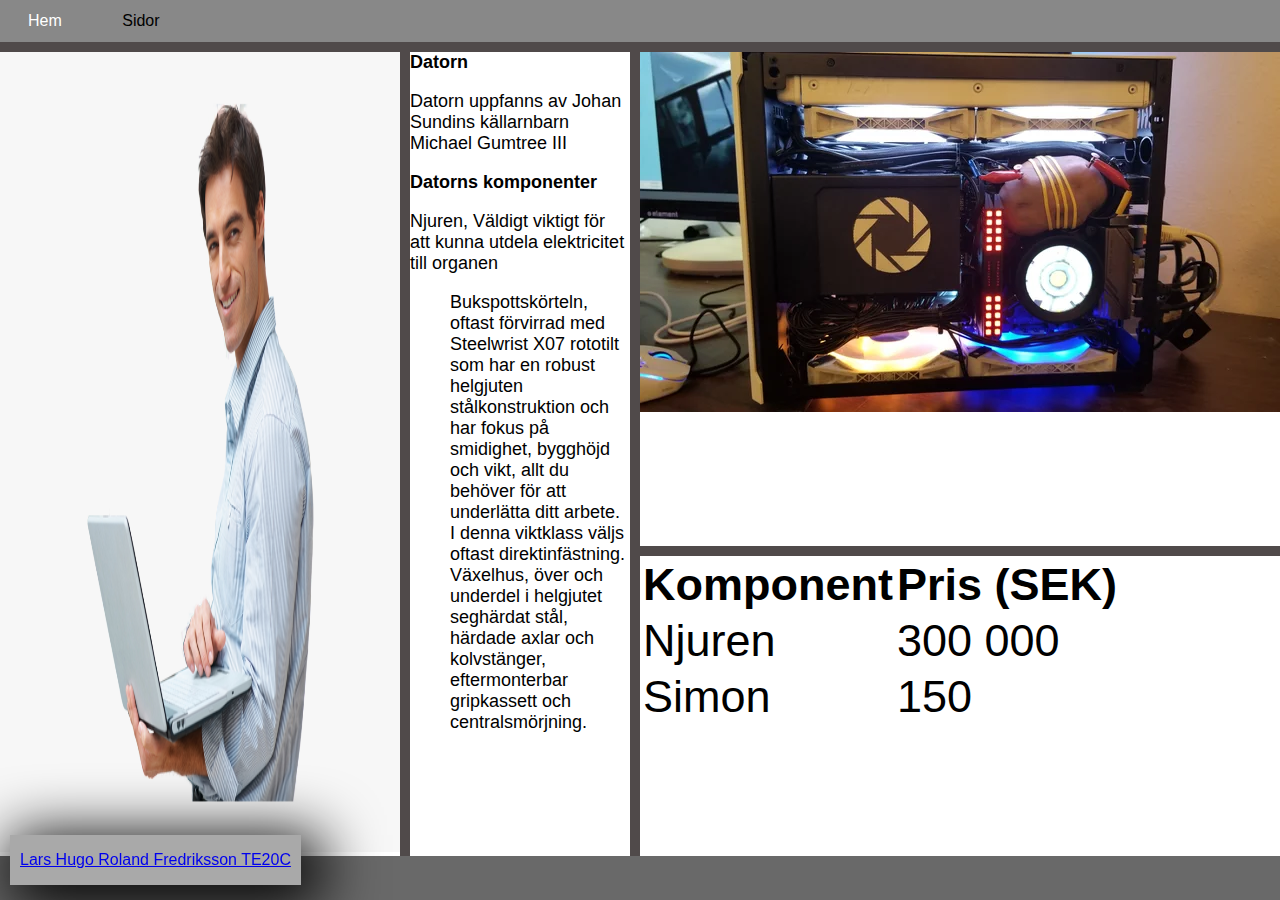
==== index.html @ c569bda9 "Thead, tbody, th scope, dt, dl, dd och attributer tillagd. :-)" ====
<!DOCTYPE html>
<html lang="en">
<head>
    <meta charset="UTF-8">
    <meta http-equiv="X-UA-Compatible" content="IE=edge">
    <meta name="viewport" content="width=device-width, initial-scale=1.0">
    <link rel="stylesheet" href="style.css">
    <link rel="stylesheet" href="index.css">
    <title>Hem</title>
</head>
<body>
    <nav>
        <div class="container">
            <ul class="menu-main">
                <li><a class="nav-head" href="index.html">Hem</a></li>
                <li><a href="">Sidor</a>
                    <div class="menu-sub">
                        <ul>
                            <li><a href="index.html">Hem</a></li>
                            <li><a href="cpu.html">CPU</a></li>
                            <li><a href="gpu.html">GPU</a></li>
                            <li><a href="ram.html">RAM</a></li>
                            <li><a href="hdd.html">HDD</a></li>
                        </ul>
                    </div>
                </li>
            </ul>
        </div>
    </nav>

    <div class="grid-container">
        <div class="sak3">
            <img height="800" width="400" src="computerman.png" alt="man med dator">
        </div>
    
        <div class="sak4">
           
            <dt>
                <strong>
                    Datorn
                </strong>
            </dt>

            <dl>
                Datorn uppfanns av Johan Sundins källarnbarn Michael Gumtree III
            </dl>

            <p>
                <strong>
                    Datorns komponenter
                </strong>
            </p>

            <dl>
                Njuren, Väldigt viktigt för att kunna utdela elektricitet till organen
            </dl>

            <dd>
                Bukspottskörteln, oftast förvirrad med Steelwrist X07 rototilt som har en robust helgjuten stålkonstruktion och har fokus på smidighet, 
                bygghöjd och vikt, allt du behöver för att underlätta ditt arbete. I denna viktklass väljs oftast direktinfästning. 
                Växelhus, över och underdel i helgjutet seghärdat stål, härdade axlar och kolvstänger, eftermonterbar gripkassett och centralsmörjning.
            </dd>
        
        </div>
        <div class="sak5">
            <img src="potato.png" alt="bild på potatis dator">
        </div>
        <div class="sak6">
           <table>
               <caption>
                   <thead>
                     <tr>
                        <th scope="col">Komponent</th>
                        <th scope="col">Pris (SEK)</th>
                     </tr>
                </thead>
                 <tbody>
                    <tr>
                       <td>Njuren</td>
                       <td>300 000</td>
                    </tr>
                    <tr>
                        <td>Simon</td>
                        <td>150</td>
                    </tr>
                 </tbody>
               </caption>
           </table>
        </div>
    </div>
    
        <footer>
            <div class="namn">
                <p><a href="https://sv.wikipedia.org/wiki/Among_Us" rel="amog">Lars Hugo Roland Fredriksson TE20C</a></p>  
            </div>        
        </footer>

</body>
</html>
---- style.css ----
body {
    background: rgb(105, 105, 105);
    margin: 0;
    font-family: 'Roboto', sans-serif;
}
.container {
    max-width: 100vh;
}

.namn { /* Namn på class */
    position: fixed; /* Position på sida */
    left: 10px;
    bottom: 15px; /* Botten på sidan */
    padding-left: 10px; /* Kudde på vänster sida */
    padding-right: 10px; /* Kudde på höger sida */
    background-color: rgb(169, 169, 169); /* Bakgrundsfärg */
    box-shadow: 10px 10px 60px 10px; /* Skugga */
}

nav {
    background: rgb(136, 136, 136);
}
nav ul {
    margin: 0;
    padding: 0;
    list-style: none;
    position: relative; /* Position kommer att vara relativ till min ul i min nav */
    text-align: left;
}
.nav-head {
    text-align: center;
}
nav li {
    display: inline-block;
}

nav a {
    color: rgb(0, 0, 0);
    text-decoration: none;
    display: block;
    padding: .75em 1.75em;
}

nav li:hover a {
    color: #fff;
}

nav a:hover {
    color: #444;
}

.menu-sub {
    position: absolute;
    background: rgb(110, 110, 110);
    width: 40%;
    display: none;
}

nav li:hover .menu-sub { /* När man *hoverar* över nav bar itemet så visas den */
    display: block;
}

.menu-sub li {
    display: block;
}
---- index.css ----
.grid-container { /* Namn på class*/
    display: grid; /* Visa det hära som en grid */
    grid-template-areas: /* Positioner för class i grid */
      'Text1 Text1 Text2 Text2 Text3 Text3'
      'Text1 Text1 Text2 Text2 Text3 Text3'
      'Text1 Text1 Text2 Text2 Text4 Text4'
      'Text1 Text1 Text2 Text2 Text4 Text4';
    grid-gap: 10px; /* Mellan rum per cell */
    background-color: rgb(80, 74, 74); /* Bakgrundsfärg */
    padding-top: 10px;
}

dt{
    font-size: large;
}

.grid-container > div { /* Div inuti class grid-container */
    background-color: white; /* Bakgrundsfärg */
}

.sak3 { /* Namn på class */ 
    grid-area: Text1; /* Namn i grid-template-areas */ 
}

.sak4 { /* Namn på class */
    grid-area: Text2; /* Namn i grid-template-areas */
    font-size: large;
}

.sak5 { /* Namn på class */
    grid-area: Text3; /* Namn i grid-template-areas */ 
}

.sak6 {
    grid-area: Text4;
    font-size: 45px;
}
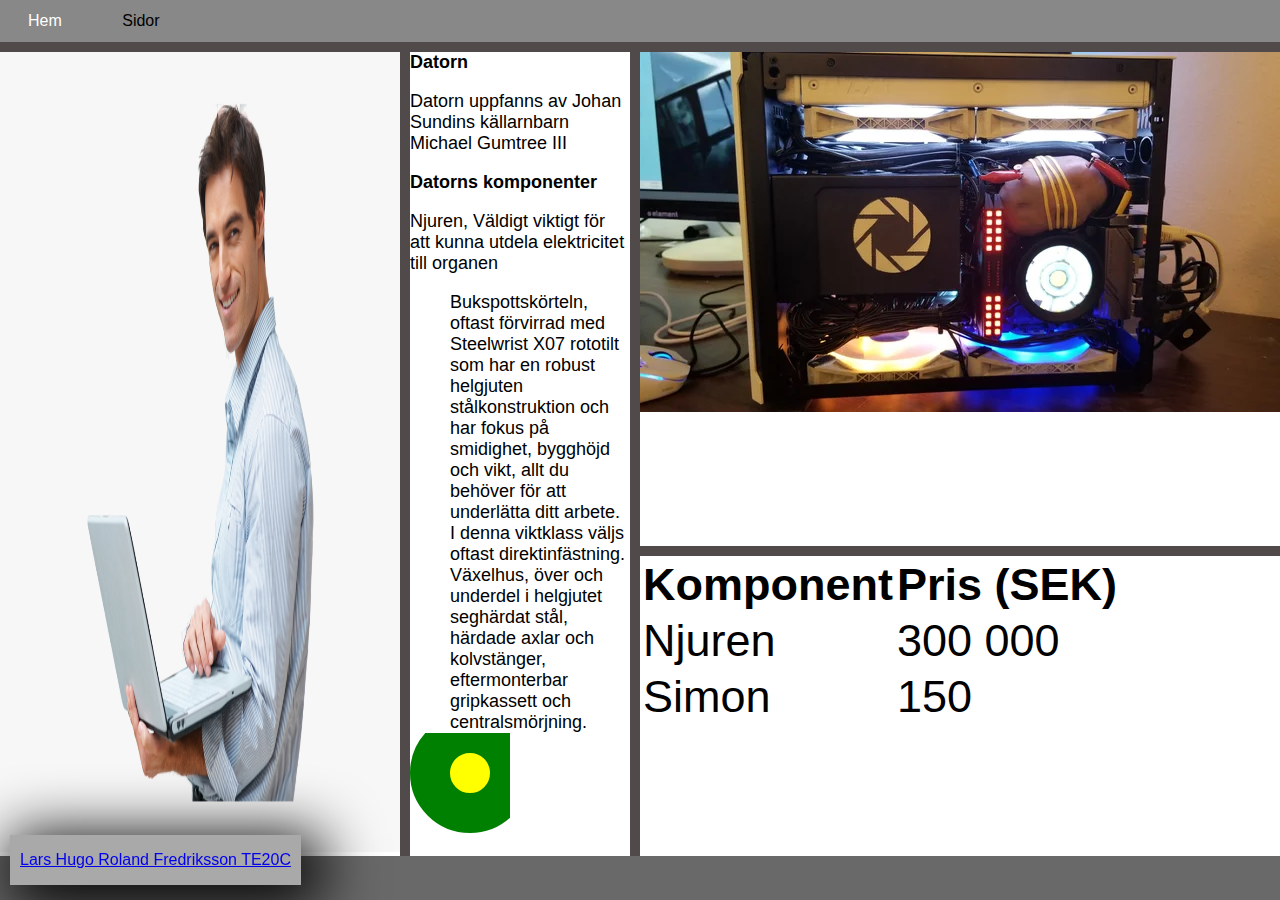
==== commit 85215f27: "Lade till video, lade till ny font, väldigt coolt. blankade börsen..." ====
--- a/index.html
+++ b/index.html
@@ -60,7 +60,13 @@
                 bygghöjd och vikt, allt du behöver för att underlätta ditt arbete. I denna viktklass väljs oftast direktinfästning. 
                 Växelhus, över och underdel i helgjutet seghärdat stål, härdade axlar och kolvstänger, eftermonterbar gripkassett och centralsmörjning.
             </dd>
-        
+            
+            <svg width="100" height="100">
+                <circle cx="60" cy="40" r="40"
+                stroke="green" stroke-width="40" fill="yellow" />
+              Sorry, your browser does not support inline SVG dunkass.
+            </svg>
+
         </div>
         <div class="sak5">
             <img src="potato.png" alt="bild på potatis dator">
--- a/style.css
+++ b/style.css
@@ -1,8 +1,11 @@
 body {
     background: rgb(105, 105, 105);
     margin: 0;
-    font-family: 'Roboto', sans-serif;
+    font-family:  'Oswald', sans-serif;
 }
+
+@import url('https://fonts.googleapis.com/css2?family=Oswald:wght@700&display=swap');
+
 .container {
     max-width: 100vh;
 }
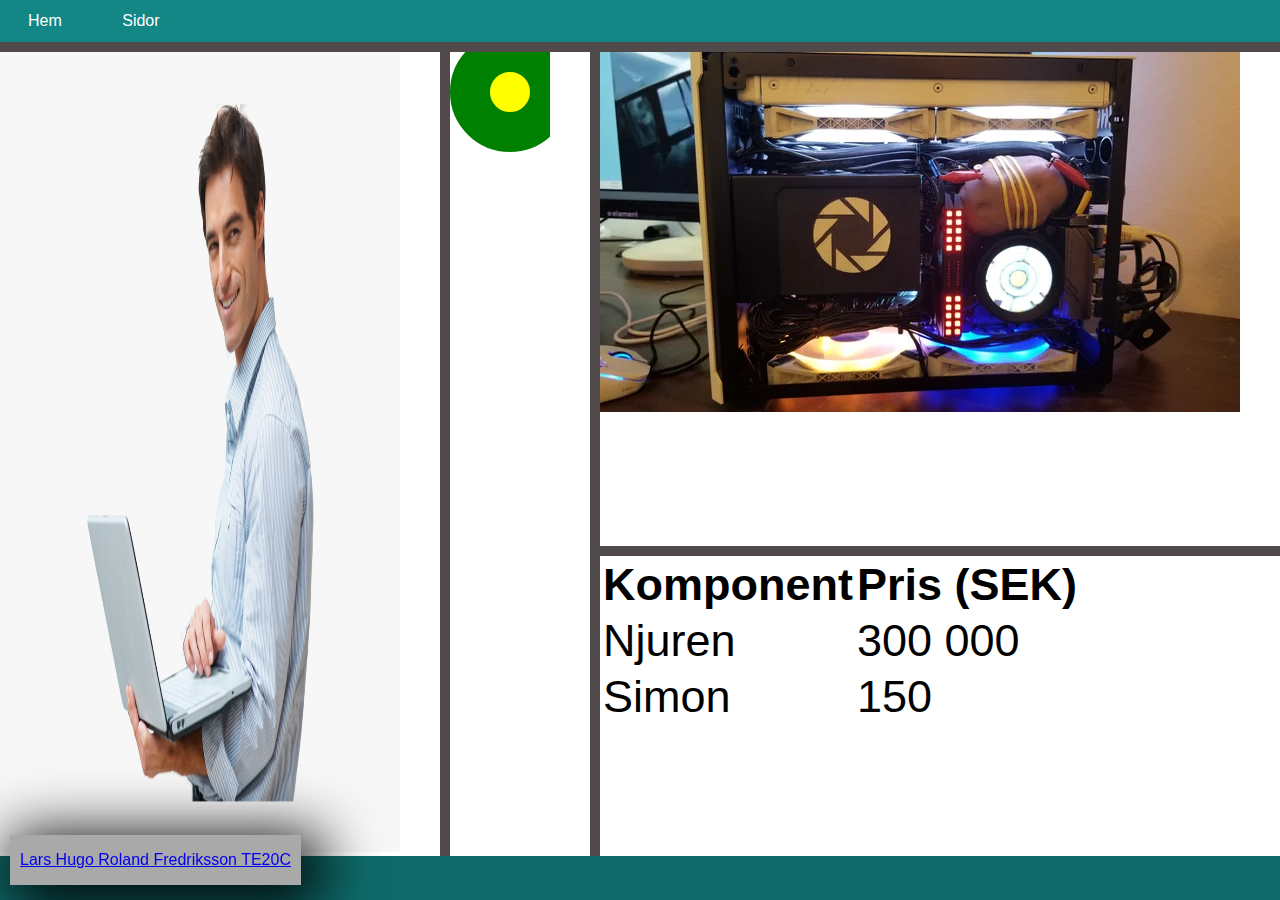
==== commit 3c29f0d8: "fixade lite valideringsfel" ====
--- a/index.html
+++ b/index.html
@@ -35,36 +35,10 @@
     
         <div class="sak4">
            
-            <dt>
-                <strong>
-                    Datorn
-                </strong>
-            </dt>
-
-            <dl>
-                Datorn uppfanns av Johan Sundins källarnbarn Michael Gumtree III
-            </dl>
-
-            <p>
-                <strong>
-                    Datorns komponenter
-                </strong>
-            </p>
-
-            <dl>
-                Njuren, Väldigt viktigt för att kunna utdela elektricitet till organen
-            </dl>
-
-            <dd>
-                Bukspottskörteln, oftast förvirrad med Steelwrist X07 rototilt som har en robust helgjuten stålkonstruktion och har fokus på smidighet, 
-                bygghöjd och vikt, allt du behöver för att underlätta ditt arbete. I denna viktklass väljs oftast direktinfästning. 
-                Växelhus, över och underdel i helgjutet seghärdat stål, härdade axlar och kolvstänger, eftermonterbar gripkassett och centralsmörjning.
-            </dd>
-            
+   
             <svg width="100" height="100">
                 <circle cx="60" cy="40" r="40"
                 stroke="green" stroke-width="40" fill="yellow" />
-              Sorry, your browser does not support inline SVG dunkass.
             </svg>
 
         </div>
@@ -73,7 +47,7 @@
         </div>
         <div class="sak6">
            <table>
-               <caption>
+            <caption>
                    <thead>
                      <tr>
                         <th scope="col">Komponent</th>
@@ -90,7 +64,7 @@
                         <td>150</td>
                     </tr>
                  </tbody>
-               </caption>
+            </caption>
            </table>
         </div>
     </div>
--- a/style.css
+++ b/style.css
@@ -1,27 +1,27 @@
 body {
-    background: rgb(105, 105, 105);
+    background: hsl(180, 75%, 24%);
     margin: 0;
     font-family:  'Oswald', sans-serif;
 }
 
-@import url('https://fonts.googleapis.com/css2?family=Oswald:wght@700&display=swap');
+@import url('https://fonts.googleapis.com/css2?family=Oswald:wght@700&display=swap'); /* Importerar en extern font */
 
 .container {
     max-width: 100vh;
 }
 
-.namn { /* Namn på class */
-    position: fixed; /* Position på sida */
+.namn { 
+    position: fixed;
     left: 10px;
-    bottom: 15px; /* Botten på sidan */
-    padding-left: 10px; /* Kudde på vänster sida */
-    padding-right: 10px; /* Kudde på höger sida */
-    background-color: rgb(169, 169, 169); /* Bakgrundsfärg */
-    box-shadow: 10px 10px 60px 10px; /* Skugga */
+    bottom: 15px; 
+    padding-left: 10px;
+    padding-right: 10px;
+    background-color: rgb(169, 169, 169);
+    box-shadow: 10px 10px 60px 10px;
 }
 
 nav {
-    background: rgb(136, 136, 136);
+    background: hsl(180, 75%, 30%);
 }
 nav ul {
     margin: 0;
@@ -38,7 +38,7 @@
 }
 
 nav a {
-    color: rgb(0, 0, 0);
+    color: hsl(0, 0%, 100%);
     text-decoration: none;
     display: block;
     padding: .75em 1.75em;
@@ -54,8 +54,8 @@
 
 .menu-sub {
     position: absolute;
-    background: rgb(110, 110, 110);
-    width: 40%;
+    background: hsl(180, 50%, 50%);
+    width: 12%;
     display: none;
 }
 
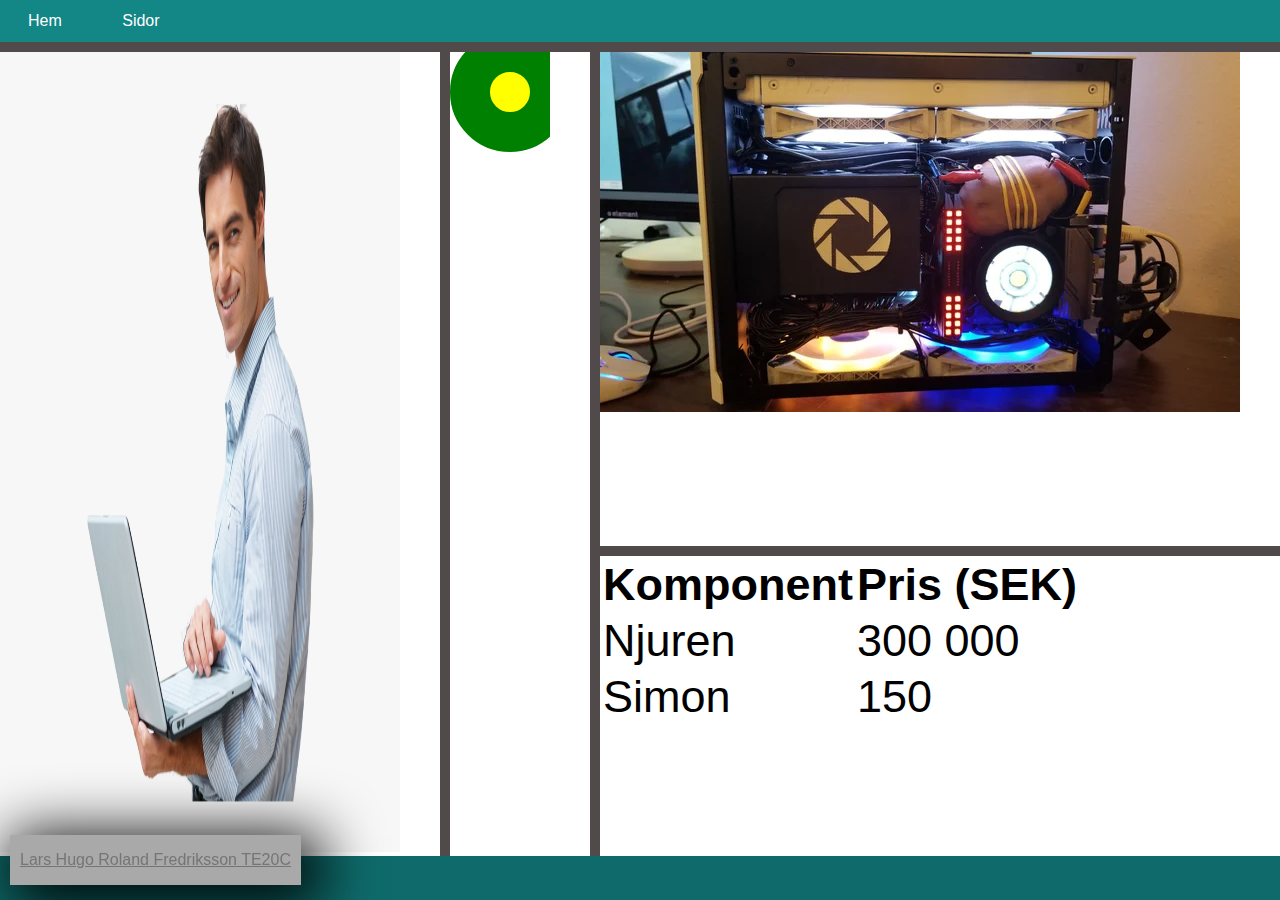
==== commit 8c1b48d6: "Inte färdig än men behöver häjllpppp" ====
--- a/index.html
+++ b/index.html
@@ -1,5 +1,5 @@
 <!DOCTYPE html>
-<html lang="en">
+<html lang="sv">
 <head>
     <meta charset="UTF-8">
     <meta http-equiv="X-UA-Compatible" content="IE=edge">
@@ -37,8 +37,7 @@
            
    
             <svg width="100" height="100">
-                <circle cx="60" cy="40" r="40"
-                stroke="green" stroke-width="40" fill="yellow" />
+                <circle cx="60" cy="40" r="40" stroke="green" stroke-width="40" fill="yellow" />  <!-- En circel ritad mha svg -->
             </svg>
 
         </div>
@@ -46,26 +45,26 @@
             <img src="potato.png" alt="bild på potatis dator">
         </div>
         <div class="sak6">
-           <table>
-            <caption>
-                   <thead>
-                     <tr>
-                        <th scope="col">Komponent</th>
-                        <th scope="col">Pris (SEK)</th>
-                     </tr>
-                </thead>
-                 <tbody>
-                    <tr>
-                       <td>Njuren</td>
-                       <td>300 000</td>
-                    </tr>
-                    <tr>
-                        <td>Simon</td>
-                        <td>150</td>
-                    </tr>
-                 </tbody>
-            </caption>
-           </table>
+            <table>
+                
+                    <thead>
+                        <tr>
+                            <th scope="col">Komponent</th>
+                            <th scope="col">Pris (SEK)</th>
+                        </tr>
+                    </thead>
+                    <tbody>
+                        <tr>
+                            <td>Njuren</td>
+                            <td>300 000</td>
+                        </tr>
+                        <tr>
+                            <td>Simon</td>
+                            <td>150</td>
+                        </tr>
+                    </tbody>
+                
+            </table>
         </div>
     </div>
     
--- a/style.css
+++ b/style.css
@@ -5,6 +5,11 @@
 }
 
 @import url('https://fonts.googleapis.com/css2?family=Oswald:wght@700&display=swap'); /* Importerar en extern font */
+
+@font-face {
+    font-family:  'Oswald', sans-serif;
+    src: url("font/Oswald_sans-serif.ttf")
+}
 
 .container {
     max-width: 100vh;
@@ -18,6 +23,22 @@
     padding-right: 10px;
     background-color: rgb(169, 169, 169);
     box-shadow: 10px 10px 60px 10px;
+}
+
+a:link {
+    color: rgb(117, 117, 117);
+}
+a:visited {
+    color:hsl(0, 0%, 100%)
+}
+a:focus {
+    color:hsl(180, 13%, 46%)
+}
+a:hover {
+    color: #444;
+}
+a:active {
+    color: #fff;
 }
 
 nav {
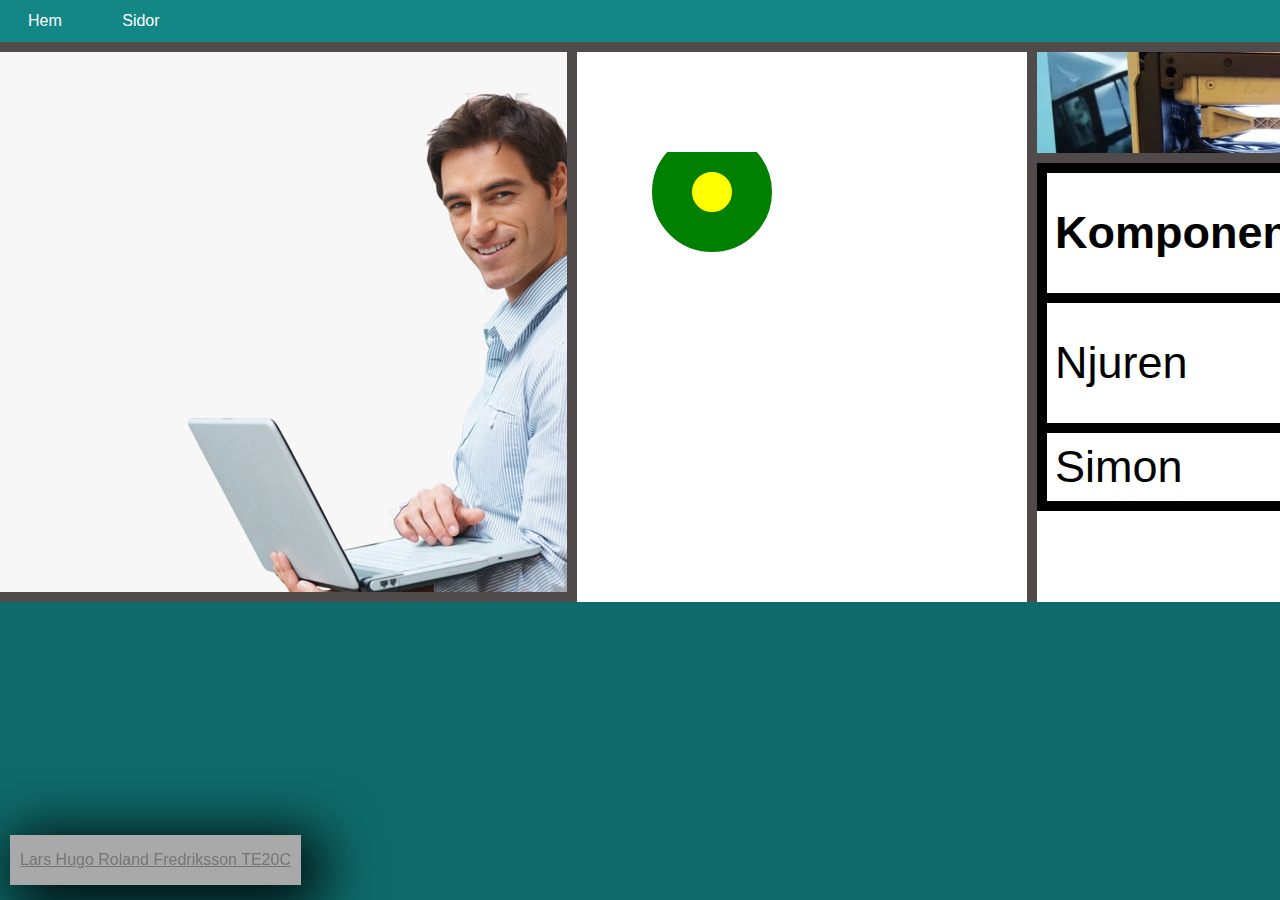
==== commit 263354b9: "Ändrat lite" ====
--- a/index.html
+++ b/index.html
@@ -30,19 +30,15 @@
 
     <div class="grid-container">
         <div class="sak3">
-            <img height="800" width="400" src="computerman.png" alt="man med dator">
         </div>
     
         <div class="sak4">
-           
-   
-            <svg width="100" height="100">
+            <svg>
                 <circle cx="60" cy="40" r="40" stroke="green" stroke-width="40" fill="yellow" />  <!-- En circel ritad mha svg -->
             </svg>
 
         </div>
         <div class="sak5">
-            <img src="potato.png" alt="bild på potatis dator">
         </div>
         <div class="sak6">
             <table>
--- a/style.css
+++ b/style.css
@@ -6,10 +6,6 @@
 
 @import url('https://fonts.googleapis.com/css2?family=Oswald:wght@700&display=swap'); /* Importerar en extern font */
 
-@font-face {
-    font-family:  'Oswald', sans-serif;
-    src: url("font/Oswald_sans-serif.ttf")
-}
 
 .container {
     max-width: 100vh;
--- a/index.css
+++ b/index.css
@@ -14,25 +14,45 @@
     font-size: large;
 }
 
+table {
+    border-collapse: collapse;
+}
+
+td, th {
+    border: 10px solid #000000;
+    text-align: left;
+    padding: 8px;
+}
+
 .grid-container > div { /* Div inuti class grid-container */
     background-color: white; /* Bakgrundsfärg */
 }
 
 .sak3 { /* Namn på class */ 
+    background-image: url(computerman.png);
+    background-repeat: no-repeat;
     grid-area: Text1; /* Namn i grid-template-areas */ 
+    width: 63vh;
+    height: 60vh;
 }
 
 .sak4 { /* Namn på class */
     grid-area: Text2; /* Namn i grid-template-areas */
     font-size: large;
+    text-align: center;
+    padding-top: 100px;
+    width: 450px;
+    height: 450px;
 }
 
 .sak5 { /* Namn på class */
     grid-area: Text3; /* Namn i grid-template-areas */ 
+    background-image: url(potato.png);
 }
 
 .sak6 {
-    grid-area: Text4;
+    
+    grid-area: Text4; /* Namn i grid-template-areas */
     font-size: 45px;
 }
 
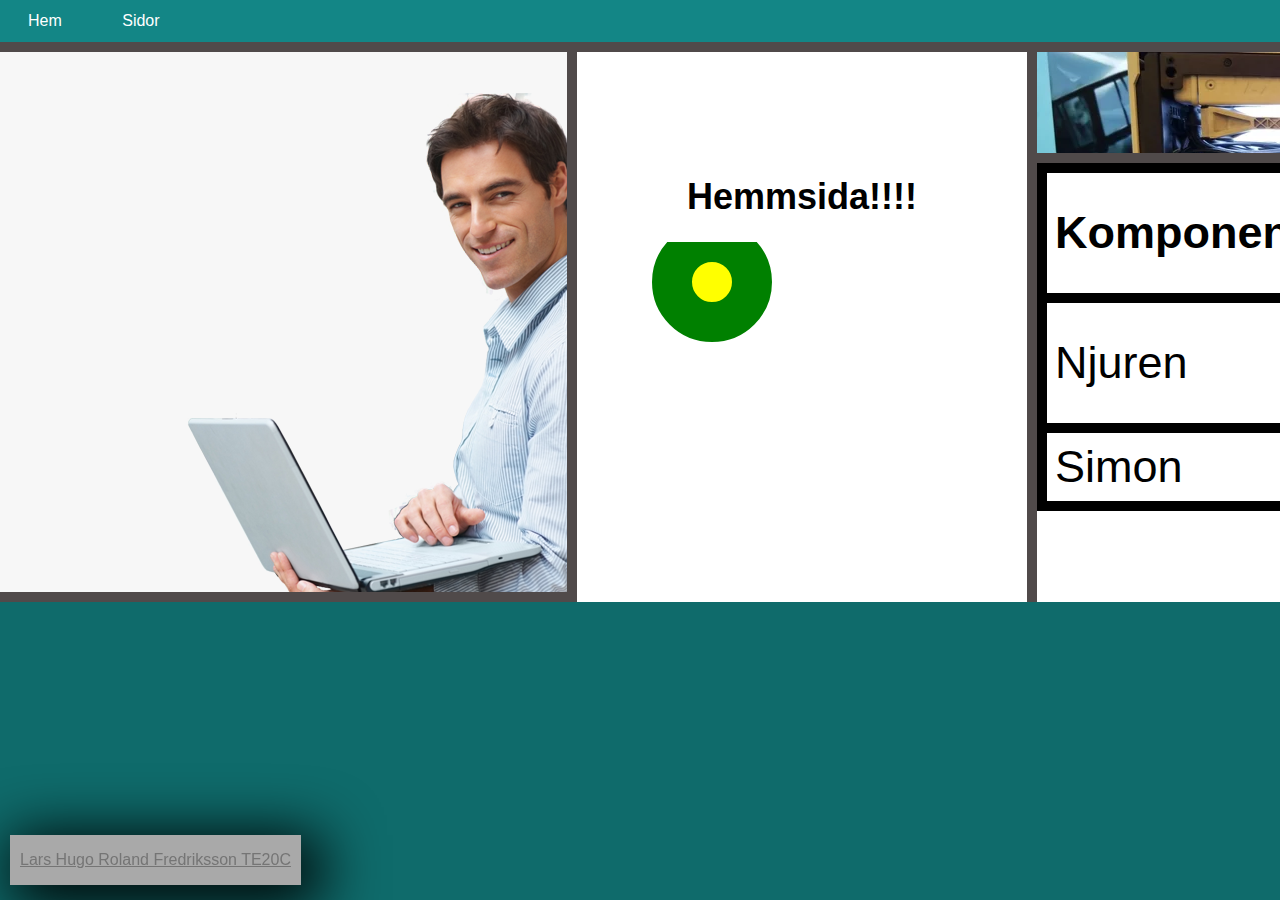
==== commit 74243aaa: "Sista innan feedback på sidan, antar att det blir mycket..." ====
--- a/index.html
+++ b/index.html
@@ -33,10 +33,13 @@
         </div>
     
         <div class="sak4">
+            <h1>
+                Hemmsida!!!!
+            </h1>
             <svg>
                 <circle cx="60" cy="40" r="40" stroke="green" stroke-width="40" fill="yellow" />  <!-- En circel ritad mha svg -->
             </svg>
-
+            
         </div>
         <div class="sak5">
         </div>
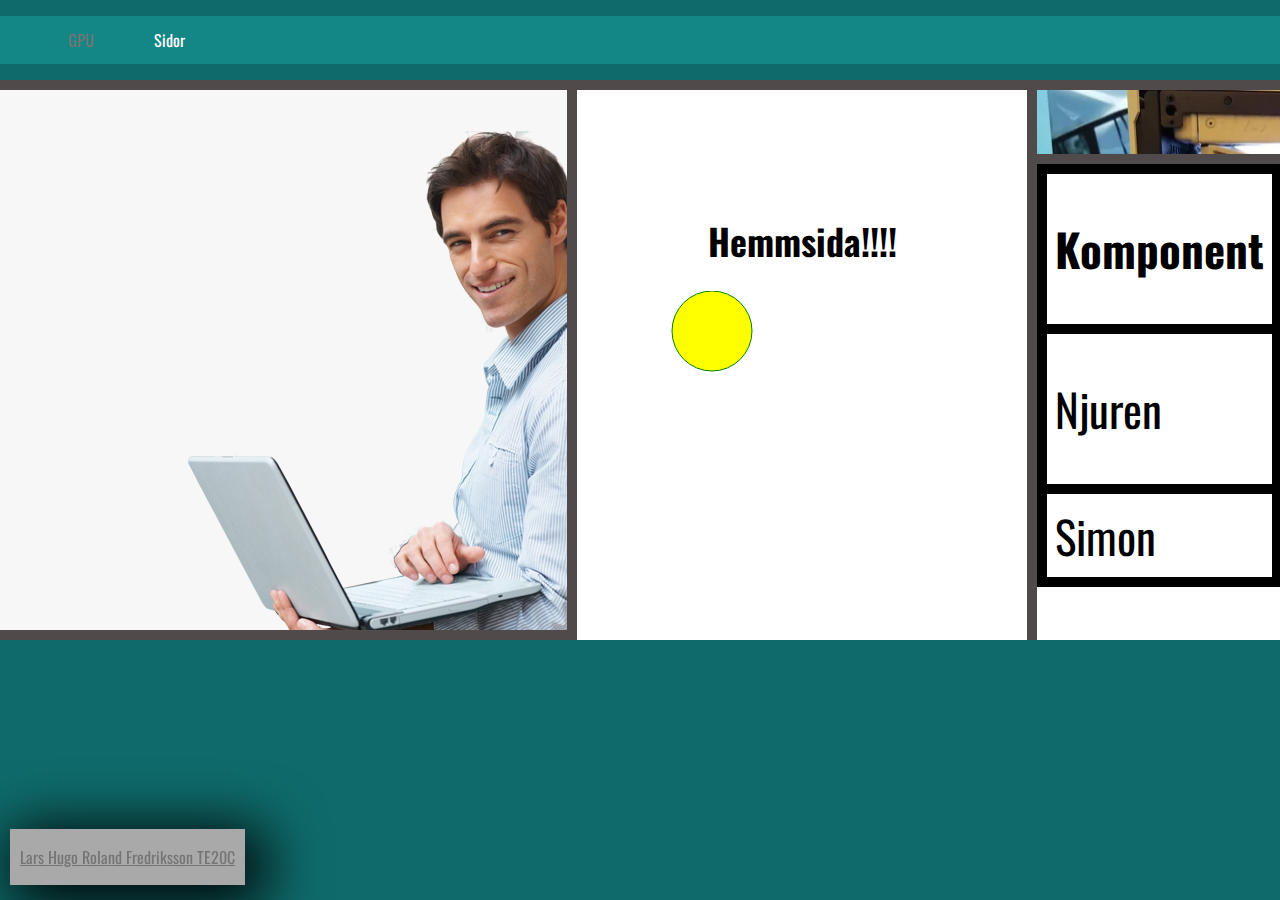
==== commit ef271ec8: "Fixade lite kompletteringskrav :-), o.o nu väntar vi........." ====
--- a/index.html
+++ b/index.html
@@ -11,8 +11,8 @@
 <body>
     <nav>
         <div class="container">
-            <ul class="menu-main">
-                <li><a class="nav-head" href="index.html">Hem</a></li>
+            <ol>
+                <li><a class="nav-head" href="gpu.html">GPU</a></li>
                 <li><a href="">Sidor</a>
                     <div class="menu-sub">
                         <ul>
@@ -24,54 +24,53 @@
                         </ul>
                     </div>
                 </li>
-            </ul>
+            </ol>
         </div>
     </nav>
-
-    <div class="grid-container">
-        <div class="sak3">
+    <main>
+        <div class="grid-container"> <!--Innehåll för grid-->
+            <div class="sak3">
+            </div>
+        
+            <div class="sak4">
+                <h1>
+                    Hemmsida!!!!
+                </h1>
+                <svg>
+                    <circle cx="60" cy="40" r="40" stroke="green" fill="yellow" />  <!-- En circel ritad mha svg -->
+                </svg>
+                
+            </div>
+            <div class="sak5">
+            </div>
+            <div class="sak6">
+                <table>
+                    <thead>
+                            
+                            <tr>
+                                <th scope="col">Komponent</th>
+                                <th scope="col">Pris (SEK)</th>
+                            </tr>
+                        </thead>
+                        <tbody>
+                            <tr>
+                                <td>Njuren</td>
+                                <td>300 000</td>
+                            </tr>
+                            <tr>
+                                <td>Simon</td>
+                                <td>150</td>
+                            </tr>
+                    </tbody>
+                </table>
+            </div>
         </div>
-    
-        <div class="sak4">
-            <h1>
-                Hemmsida!!!!
-            </h1>
-            <svg>
-                <circle cx="60" cy="40" r="40" stroke="green" stroke-width="40" fill="yellow" />  <!-- En circel ritad mha svg -->
-            </svg>
-            
-        </div>
-        <div class="sak5">
-        </div>
-        <div class="sak6">
-            <table>
-                
-                    <thead>
-                        <tr>
-                            <th scope="col">Komponent</th>
-                            <th scope="col">Pris (SEK)</th>
-                        </tr>
-                    </thead>
-                    <tbody>
-                        <tr>
-                            <td>Njuren</td>
-                            <td>300 000</td>
-                        </tr>
-                        <tr>
-                            <td>Simon</td>
-                            <td>150</td>
-                        </tr>
-                    </tbody>
-                
-            </table>
-        </div>
-    </div>
-    
-        <footer>
-            <div class="namn">
-                <p><a href="https://sv.wikipedia.org/wiki/Among_Us" rel="amog">Lars Hugo Roland Fredriksson TE20C</a></p>  
-            </div>        
-        </footer>
-
+        
+            <footer>
+                <div class="namn">
+                    <p><a href="https://sv.wikipedia.org/wiki/Among_Us" rel="amog">Lars Hugo Roland Fredriksson TE20C</a></p>  
+                </div>        
+            </footer>
+    </main>
 </body>
 </html>--- a/style.css
+++ b/style.css
@@ -1,11 +1,10 @@
+@import url('https://fonts.googleapis.com/css2?family=Oswald:wght@700&display=swap'); /* Importerar en extern font */
+
 body {
     background: hsl(180, 75%, 24%);
     margin: 0;
     font-family:  'Oswald', sans-serif;
 }
-
-@import url('https://fonts.googleapis.com/css2?family=Oswald:wght@700&display=swap'); /* Importerar en extern font */
-
 
 .container {
     max-width: 100vh;
@@ -83,3 +82,8 @@
 .menu-sub li {
     display: block;
 }
+
+a:hover {
+    background-color: #27b8bd;
+    transition: background-color 400ms linear;
+}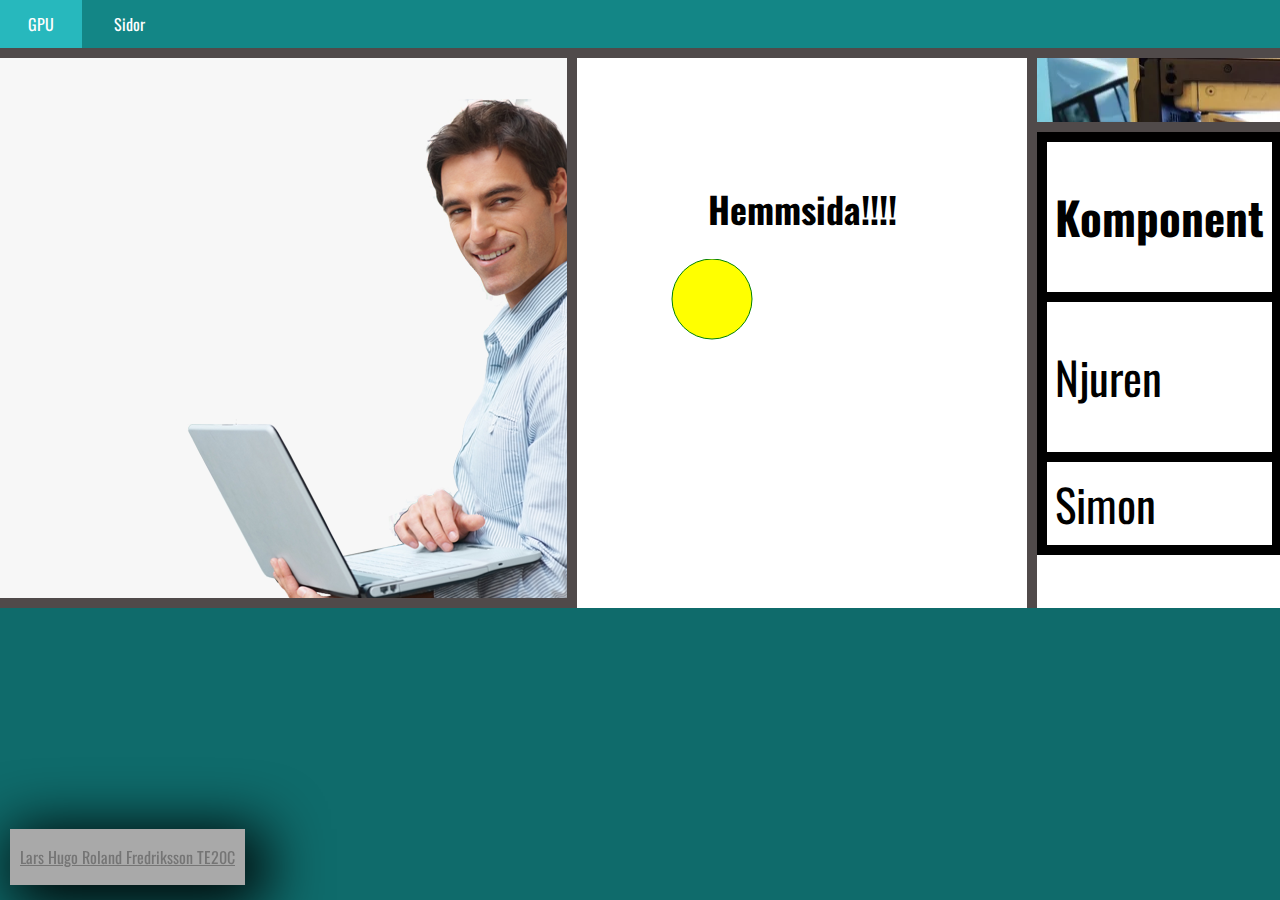
==== commit 7cb021e4: "H1 finns nu endast på en sida, ol borttagen från nav och finns nu i  en rangordnad lista på "GPU" si" ====
--- a/index.html
+++ b/index.html
@@ -11,20 +11,18 @@
 <body>
     <nav>
         <div class="container">
-            <ol>
-                <li><a class="nav-head" href="gpu.html">GPU</a></li>
-                <li><a href="">Sidor</a>
-                    <div class="menu-sub">
-                        <ul>
-                            <li><a href="index.html">Hem</a></li>
-                            <li><a href="cpu.html">CPU</a></li>
-                            <li><a href="gpu.html">GPU</a></li>
-                            <li><a href="ram.html">RAM</a></li>
-                            <li><a href="hdd.html">HDD</a></li>
-                        </ul>
-                    </div>
-                </li>
-            </ol>
+            <li><a class="nav-head" href="gpu.html">GPU</a></li>
+            <li><a href="">Sidor</a>
+                <div class="menu-sub">
+                    <ul>
+                        <li><a href="index.html">Hem</a></li>
+                        <li><a href="cpu.html">CPU</a></li>
+                        <li><a href="gpu.html">GPU</a></li>
+                        <li><a href="ram.html">RAM</a></li>
+                        <li><a href="hdd.html">HDD</a></li>
+                    </ul>
+                </div>
+            </li>
         </div>
     </nav>
     <main>
